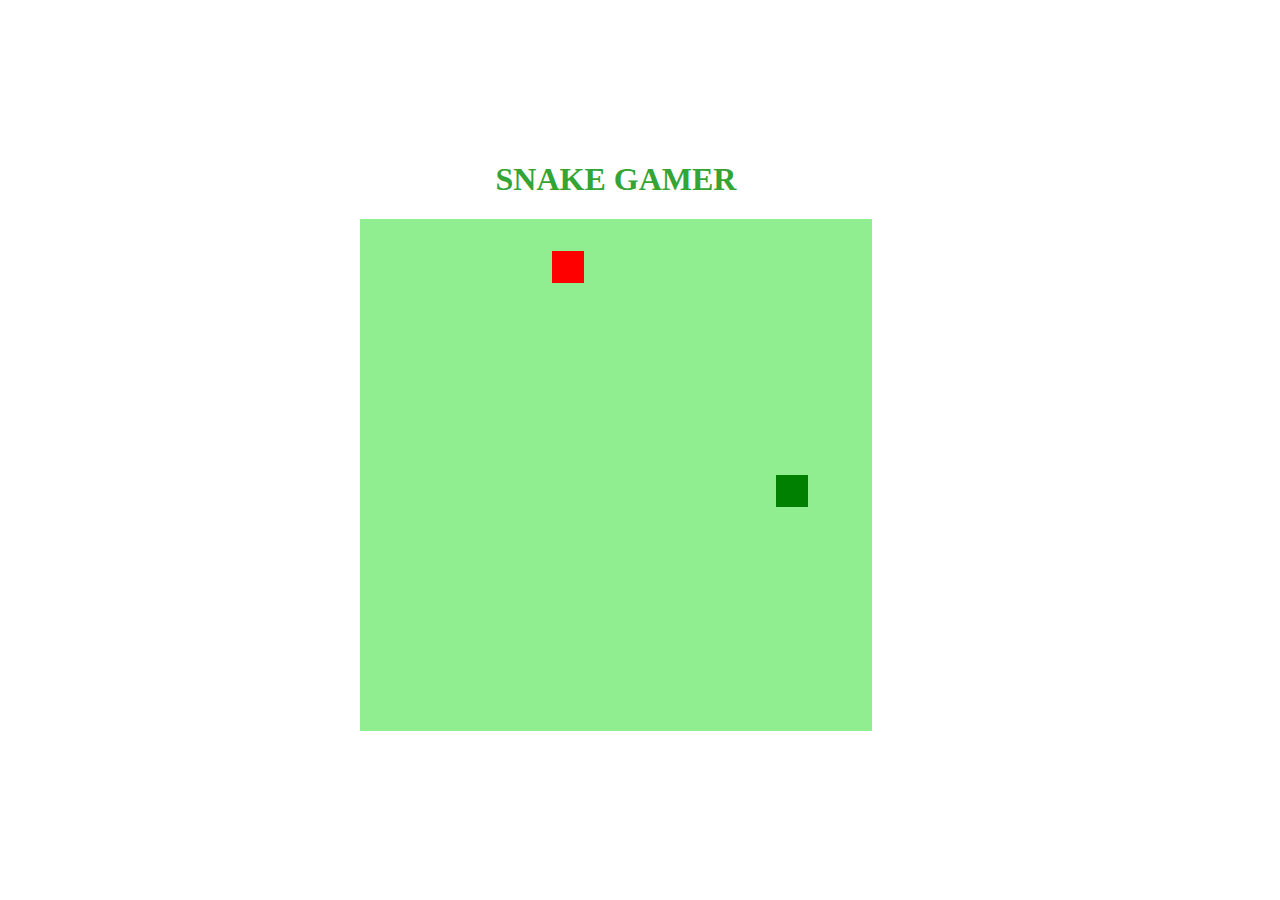
==== javascriptGameDeveloper/jogoDaCobrinha/index.html @ 03954eb4 "Jogo da Cobrinha" ====
<!DOCTYPE html>
<html lang="en">
<head>
    <meta charset="UTF-8">
    <meta name="viewport" content="width=device-width, initial-scale=1.0">
    <title>Snake game</title>
    <link rel="stylesheet" href="style.css">
    <script defer src="script.js"></script>
</head>
<body>
    <h1>SNAKE GAMER</h1>
    <canvas id="snake" width="512" height="512"></canvas>
</body>
</html>
---- javascriptGameDeveloper/jogoDaCobrinha/style.css ----
body{
    height: 95vh;
    width: 95vw;
    display: flex;
    flex-direction: column;
    justify-content: center;
    align-items: center;
    background-color:white;
    color: rgb(52, 165, 52);
}
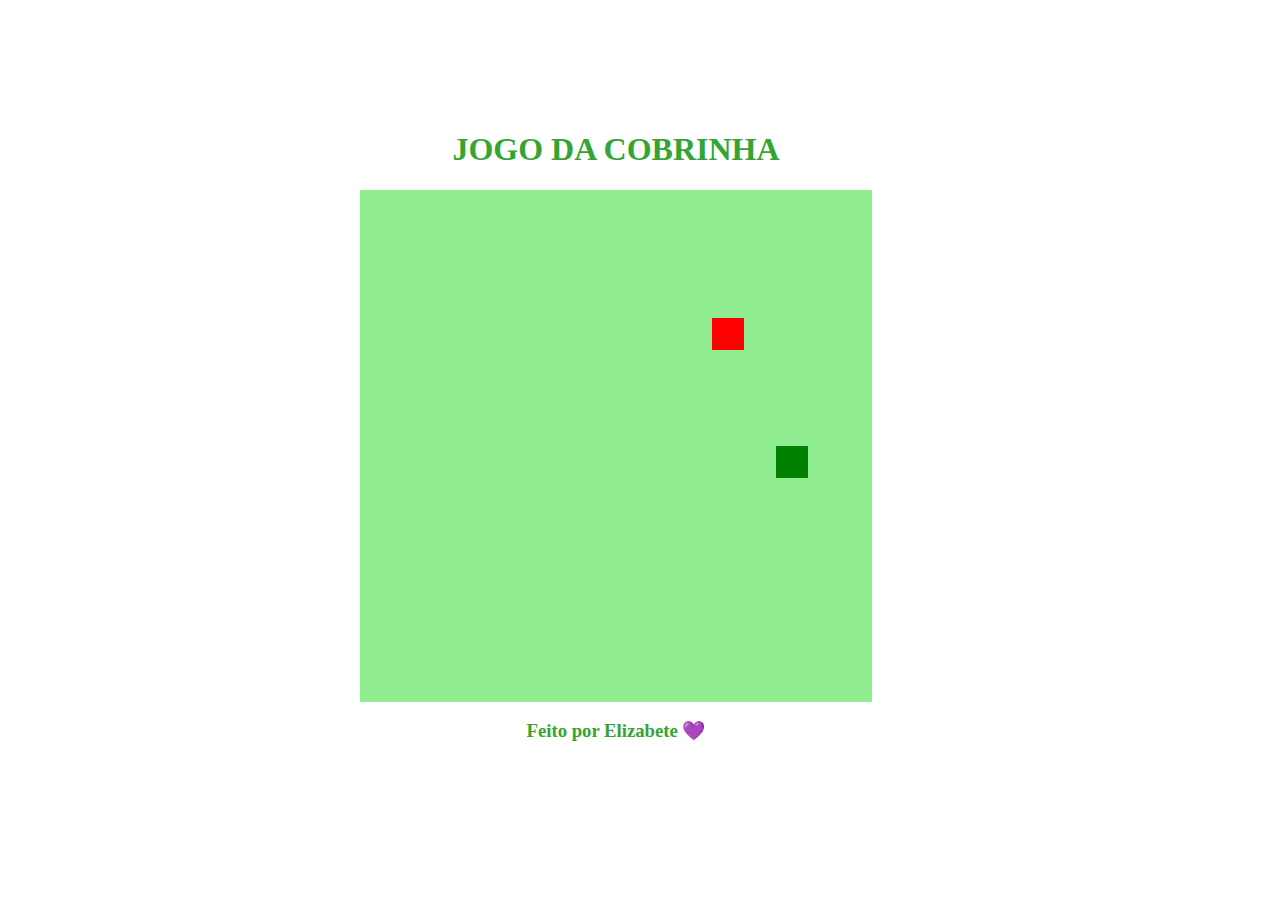
==== commit 7efc0520: "ok" ====
--- a/javascriptGameDeveloper/jogoDaCobrinha/index.html
+++ b/javascriptGameDeveloper/jogoDaCobrinha/index.html
@@ -1,14 +1,16 @@
 <!DOCTYPE html>
 <html lang="en">
-<head>
-    <meta charset="UTF-8">
-    <meta name="viewport" content="width=device-width, initial-scale=1.0">
-    <title>Snake game</title>
-    <link rel="stylesheet" href="style.css">
+  <head>
+    <meta charset="UTF-8" />
+    <meta name="viewport" content="width=device-width, initial-scale=1.0" />
+    <title>Jogo da Cobrinha</title>
+    <link rel="stylesheet" href="style.css" />
     <script defer src="script.js"></script>
-</head>
-<body>
-    <h1>SNAKE GAMER</h1>
+  </head>
+  <body>
+    <h1>JOGO DA COBRINHA</h1>
     <canvas id="snake" width="512" height="512"></canvas>
-</body>
-</html>+
+    <h3>Feito por <strong>Elizabete 💜</strong></h3>
+  </body>
+</html>
